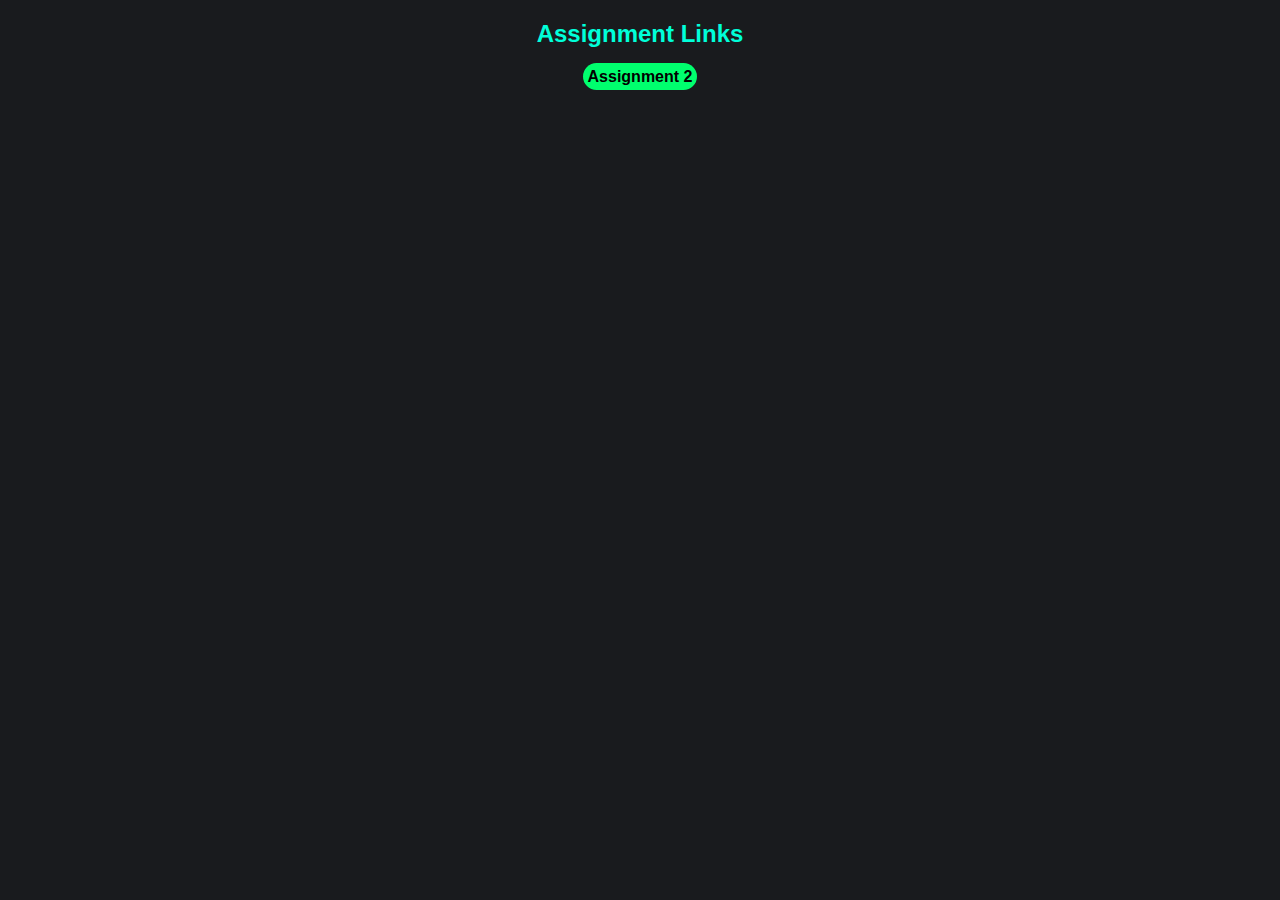
==== csc372-hw/index.html @ d273bb09 "Project Milestone 1" ====
<!DOCTYPE html>
<html lang="en">
<head>
    <meta charset="UTF-8">
    <meta name="viewport" content="width=device-width, initial-scale=1.0">
    <title>Document</title>
    <link rel="stylesheet" type="text/css" href="index.css">
</head>
<body>

    <h2>Assignment Links</h2>

    <a href="hw2">Assignment 2</a>
</body>
</html>
---- csc372-hw/index.css ----
a {
    border-radius: 20px;
    padding: 5px;
    color: #000000;
    background-color: #00ff6e;
    font-weight: bold;
    text-decoration: none;
}

body {
    background: #191b1e;
    font-family: 'Trebuchet MS', 'Lucida Sans Unicode', 'Lucida Grande', 'Lucida Sans', Arial, sans-serif;
    text-align: center;
    color: #00ffd9;
    
}
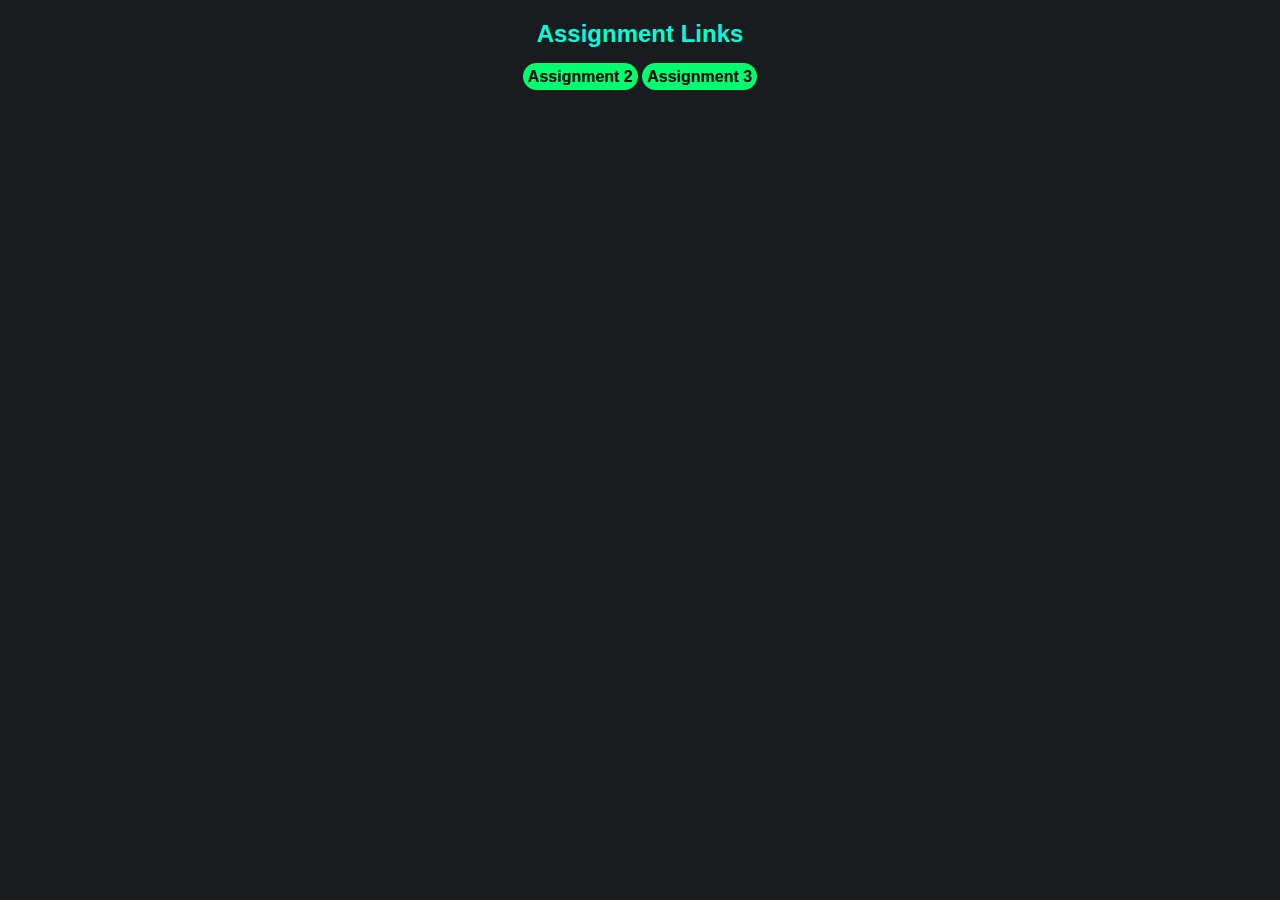
==== commit 647b421f: "first commit" ====
--- a/csc372-hw/index.html
+++ b/csc372-hw/index.html
@@ -11,5 +11,6 @@
     <h2>Assignment Links</h2>
 
     <a href="hw2">Assignment 2</a>
+    <a href="hw3">Assignment 3</a>
 </body>
 </html>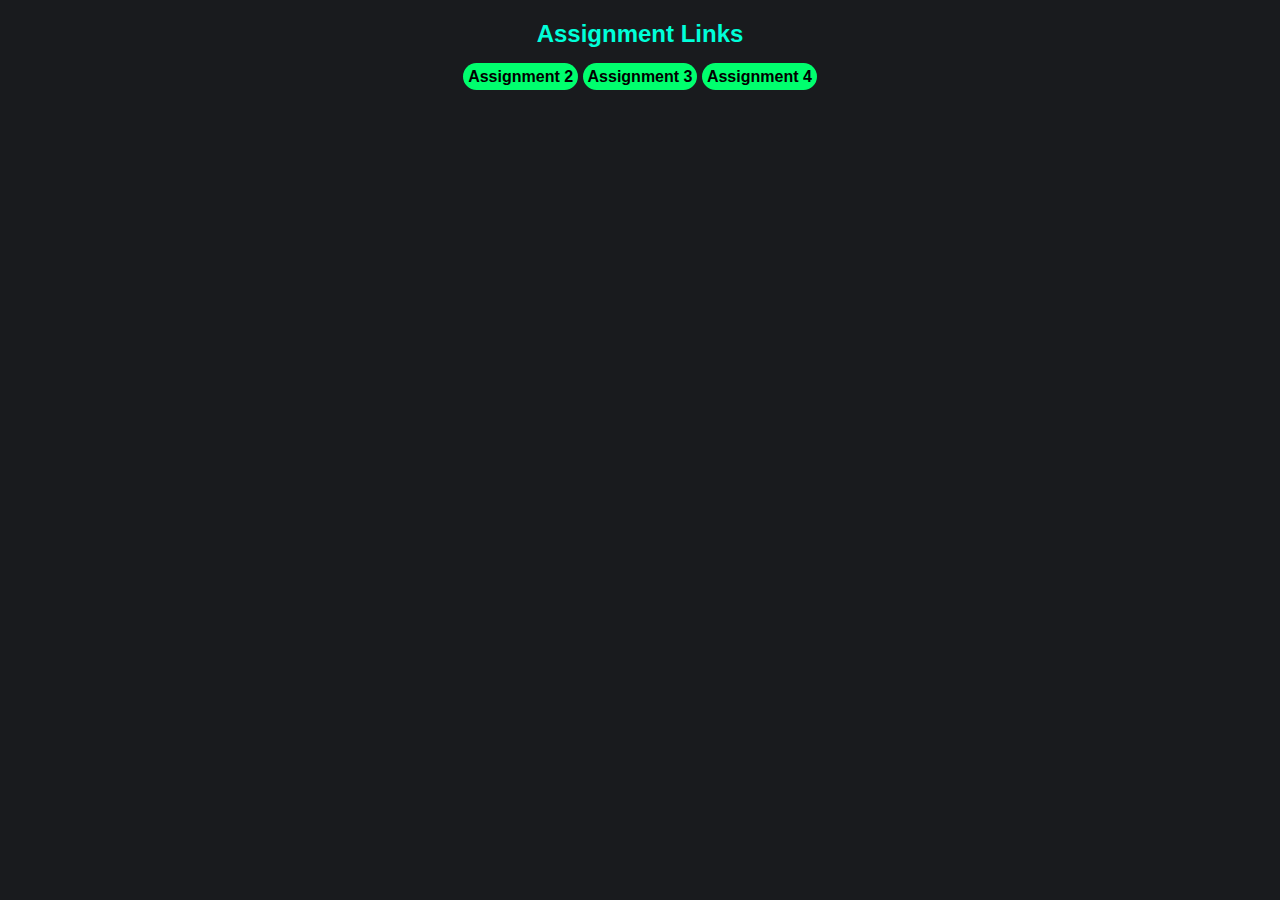
==== commit 08145ab2: "hw4" ====
--- a/csc372-hw/index.html
+++ b/csc372-hw/index.html
@@ -12,5 +12,6 @@
 
     <a href="hw2">Assignment 2</a>
     <a href="hw3">Assignment 3</a>
+    <a href="hw4">Assignment 4</a>
 </body>
 </html>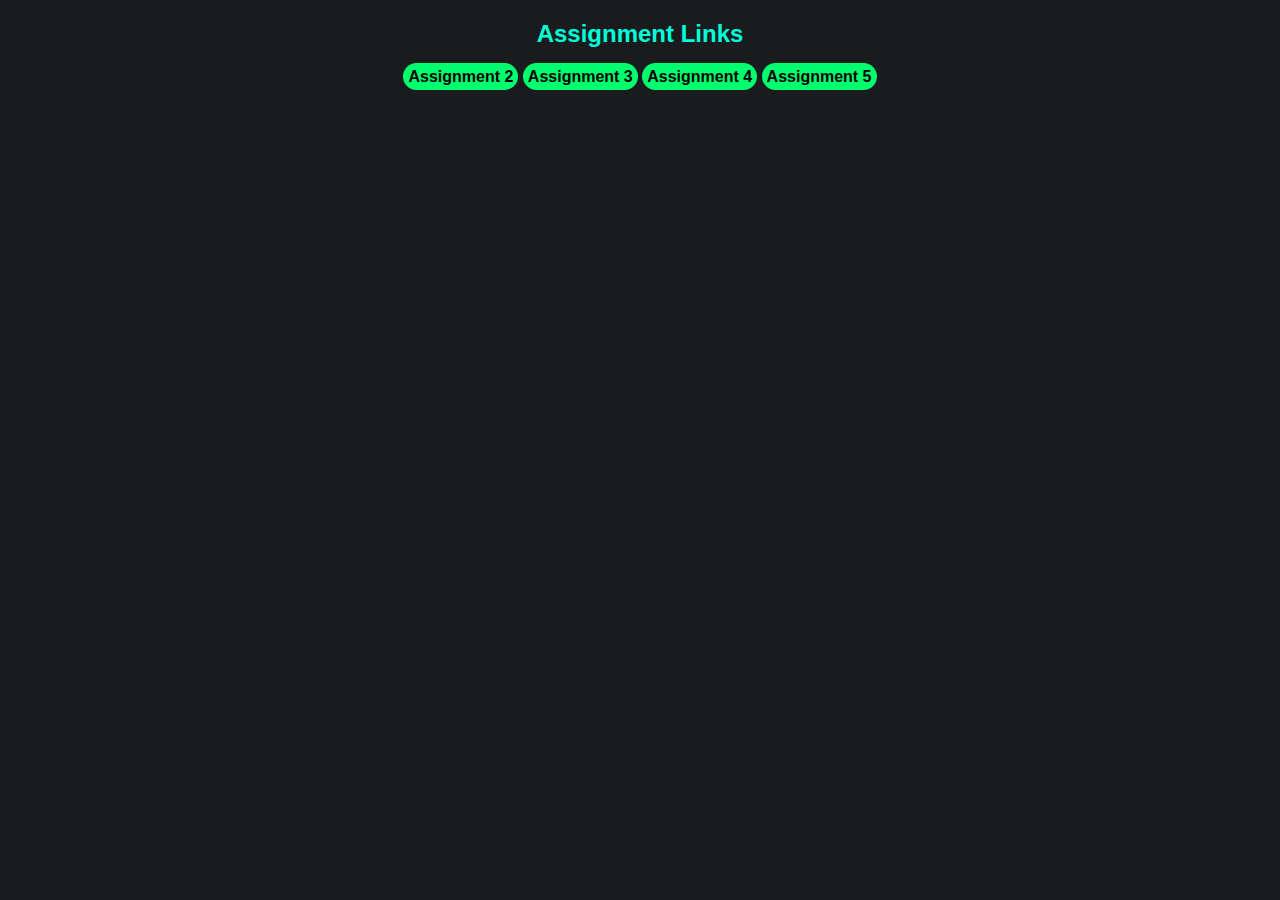
==== commit df649773: "commit 1" ====
--- a/csc372-hw/index.html
+++ b/csc372-hw/index.html
@@ -1,17 +1,22 @@
 <!DOCTYPE html>
 <html lang="en">
+
 <head>
     <meta charset="UTF-8">
     <meta name="viewport" content="width=device-width, initial-scale=1.0">
     <title>Document</title>
     <link rel="stylesheet" type="text/css" href="index.css">
 </head>
+
 <body>
 
     <h2>Assignment Links</h2>
 
-    <a href="hw2">Assignment 2</a>
-    <a href="hw3">Assignment 3</a>
-    <a href="hw4">Assignment 4</a>
+        <a href="hw2">Assignment 2</a>
+        <a href="hw3">Assignment 3</a>
+        <a href="hw4">Assignment 4</a>
+        <a href="hw5">Assignment 5</a>
+
 </body>
+
 </html>--- a/csc372-hw/index.css
+++ b/csc372-hw/index.css
@@ -13,4 +13,4 @@
     text-align: center;
     color: #00ffd9;
     
-}+}
